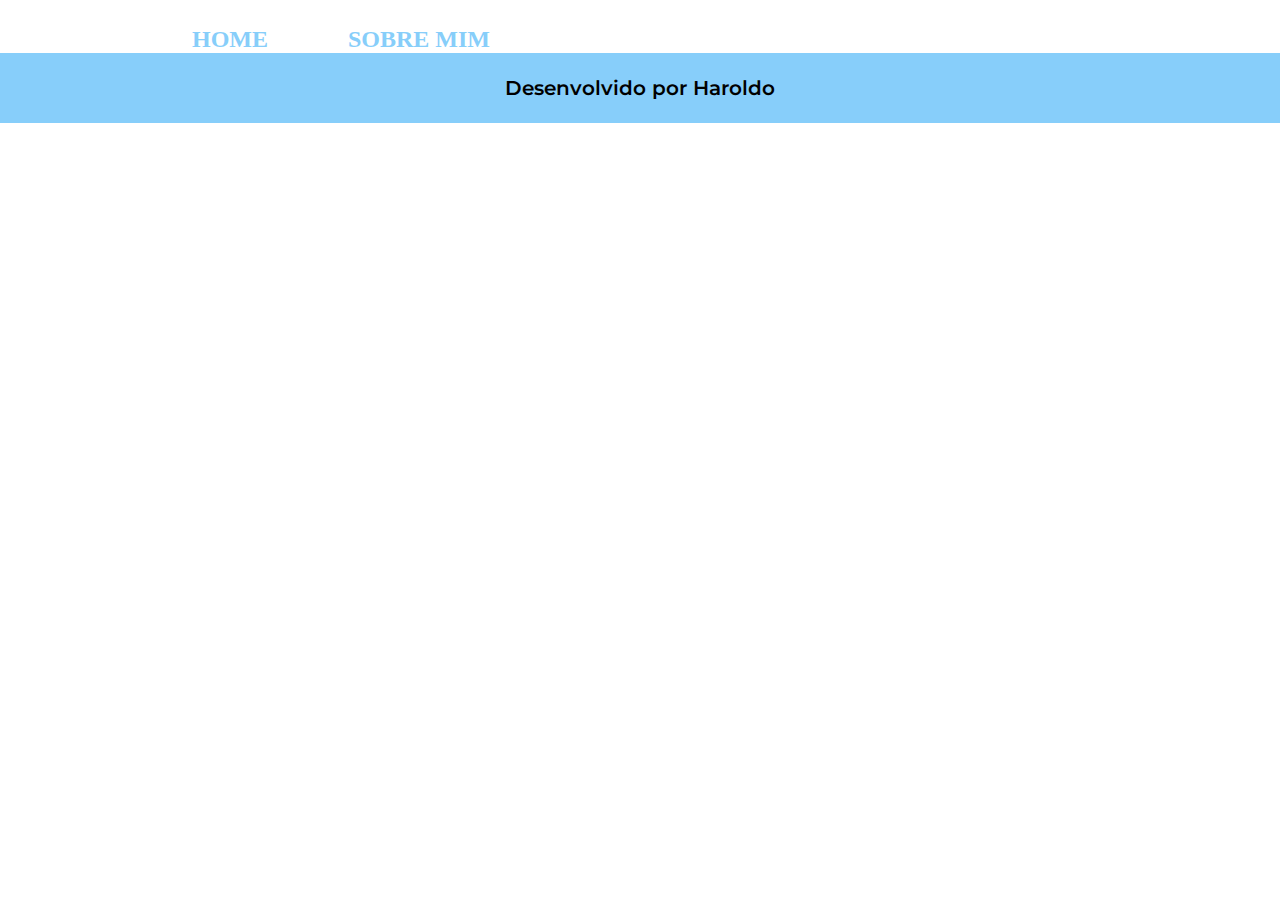
==== aboutme.html @ b842a4c2 ".gi" ====
<!DOCTYPE html>
<html lang="pt-br">
<head>
    <meta charset="UTF-8">
    <meta http-equiv="X-UA-Compatible" content="IE=edge">
    <meta name="viewport" content="width=device-width, initial-scale=1.0">
    <title>Sobre mim</title>
    <link rel="stylesheet" href="./styles/style.css">
</head>
<body>
    <header class="cabecalho">
        <nav class="cabecalho__menu">
            <a class="cabecalho__menu__link" href="index.html">HOME</a>
            <a class="cabecalho__menu__link" href="aboutme.html">SOBRE MIM</a>
        </nav>
    </header>
    <main></main>
    <footer class="rodape">
        <p>Desenvolvido por Haroldo</p>
    </footer>
</body>
</html>
---- styles/style.css ----
@import url('https://fonts.googleapis.com/css2?family=Krona+One&display=swap');
@import url('https://fonts.googleapis.com/css2?family=Montserrat&display=swap');
@import url('https://fonts.googleapis.com/css2?family=Montserrat:wght@600&display=swap');

* {
    margin: 0;
    padding: 0;
}

body {
    /*height: 100vh;*/
    box-sizing: border-box;
    background-color:#FFFFFF;
    color: #000000;
}

.cabecalho {
    padding: 2% 0% 0% 15%;
}

.cabecalho__menu {
    display: flex;
    gap: 80px;
}

.cabecalho__menu__link {
    font-family: "Montserrat', sans-serif";
    font-size: 24px;
    font-weight: 600;
    color: #87CEFA;
    text-decoration: none;
}

.titulo-destaque {
    color: #87CEFA;
}

.apresentacao {
    padding: 2% 15%;
    display: flex;
    align-items: center;
    justify-content: space-between;
}

.apresentacao__conteudo {
    width: 615px;
    display: flex;
    justify-content: space-between;
    flex-direction: column;
    gap: 15px;
    
}

.apresentacao__conteudo__titulo {
    font-size: 36px;
    font-family: 'Krona One', sans-serif;
}

.apresentacao__conteudo__conteudo {
    font-size: 24px;
    font-family: 'Montserrat', sans-serif;
    width: 593px;
    height: 144px;

    
}

.apresentacao__link {
    display: flex;
    justify-content: space-between;
    flex-direction: column;
    align-items: center;
    gap: 6px;
    
}

.apresentacao__link__subtitulo {
    font-family: 'Krona One', sans-serif;
    font-weight: 400;
    font-style: normal;
    font-size: 20px;
}

.apresentacao__link__links {
    background-color: #87CEFA;
    display: flex;
    justify-content: center;
    gap: 16px;
    width: 200px;
    text-align: center;
    border: 3px inset #000000 ;
    font-size: 15px;
    font-family: 'Montserrat', sans-serif;
    font-weight: 600;
    font-style: normal;
    text-decoration-line: none;
    padding: 5px 0;
    color: #000000;
}

.apresentacao__link__links:hover{
    background-color: #4169E1;
    padding: 0.5%;
}

.apresentacao__conteudo__imagem{
    width: 480px;
}

.section {
    border-color: red;
    border-radius: 10%;
    border-style: solid;
    display: flex;
}

.rodape {
    background-color: #87CEFA;
    color: #000000;
    text-align: center;
    font-size: 20px;
    font-family: 'Montserrat', sans-serif;
    font-weight: 600;
    padding: 23px;
}
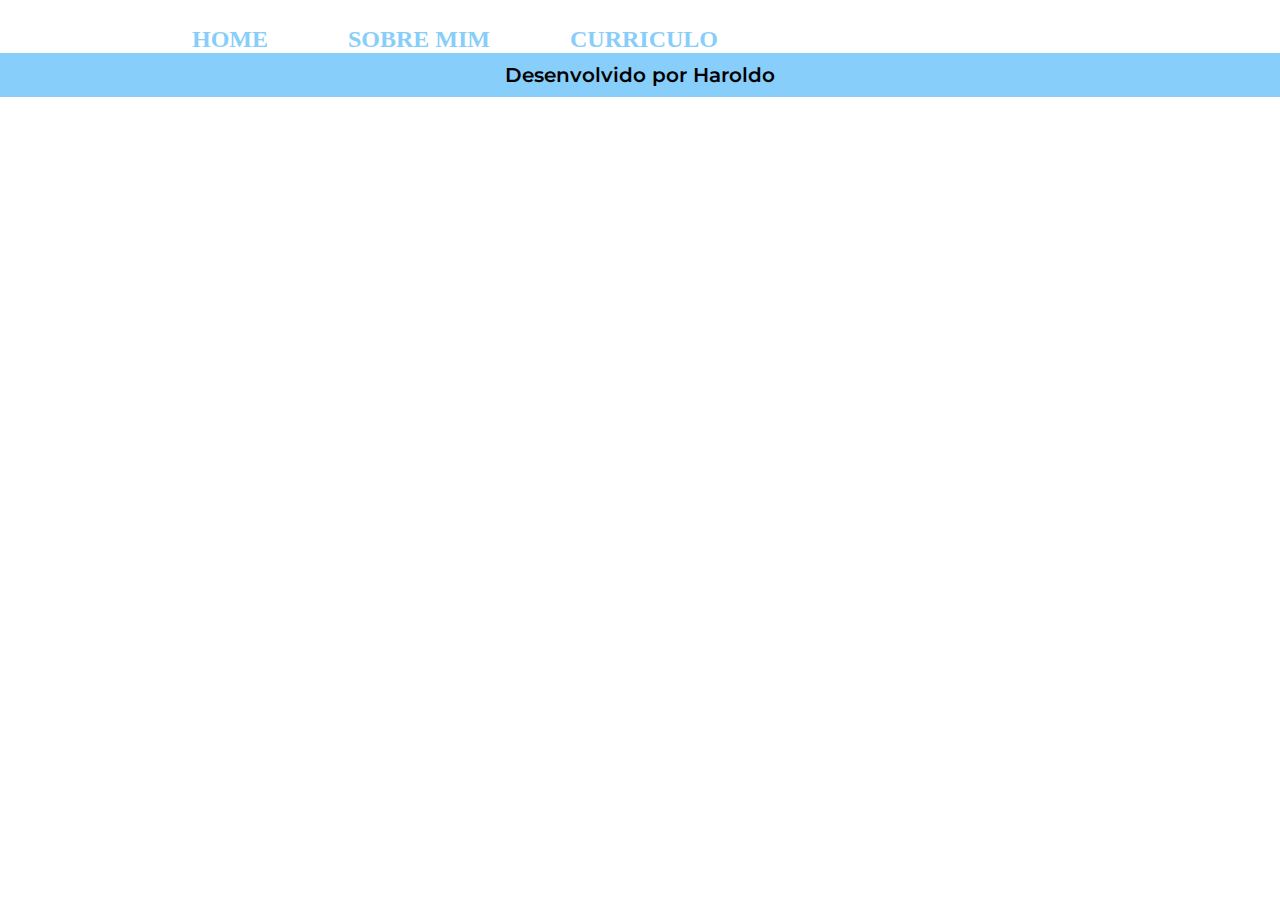
==== commit e2751ac0: "adição de paginas" ====
--- a/aboutme.html
+++ b/aboutme.html
@@ -12,6 +12,7 @@
         <nav class="cabecalho__menu">
             <a class="cabecalho__menu__link" href="index.html">HOME</a>
             <a class="cabecalho__menu__link" href="aboutme.html">SOBRE MIM</a>
+            <a class="cabecalho__menu__link" href="curriculo.html">CURRICULO</a>
         </nav>
     </header>
     <main></main>
--- a/styles/style.css
+++ b/styles/style.css
@@ -45,7 +45,7 @@
 .apresentacao__conteudo {
     width: 615px;
     display: flex;
-    justify-content: space-between;
+    justify-content: center;
     flex-direction: column;
     gap: 15px;
     
@@ -60,9 +60,7 @@
     font-size: 24px;
     font-family: 'Montserrat', sans-serif;
     width: 593px;
-    height: 144px;
-
-    
+    height: 144px;    
 }
 
 .apresentacao__link {
@@ -94,7 +92,7 @@
     font-weight: 600;
     font-style: normal;
     text-decoration-line: none;
-    padding: 5px 0;
+    padding: 8px 0;
     color: #000000;
 }
 
@@ -107,13 +105,6 @@
     width: 480px;
 }
 
-.section {
-    border-color: red;
-    border-radius: 10%;
-    border-style: solid;
-    display: flex;
-}
-
 .rodape {
     background-color: #87CEFA;
     color: #000000;
@@ -121,6 +112,6 @@
     font-size: 20px;
     font-family: 'Montserrat', sans-serif;
     font-weight: 600;
-    padding: 23px;
+    padding: 10px;
 }
 
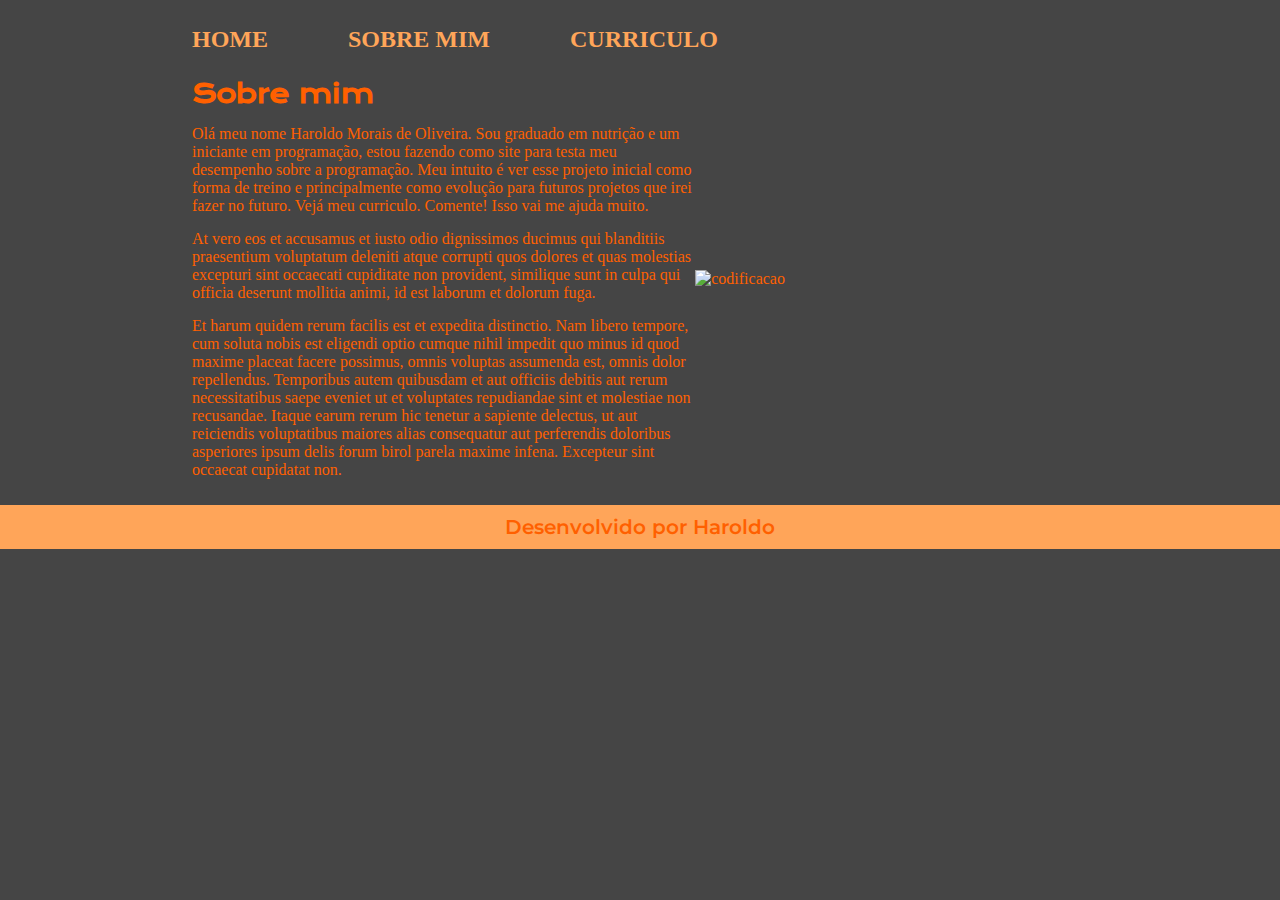
==== commit 4fcddb79: "mudança no site" ====
--- a/aboutme.html
+++ b/aboutme.html
@@ -15,9 +15,20 @@
             <a class="cabecalho__menu__link" href="curriculo.html">CURRICULO</a>
         </nav>
     </header>
-    <main></main>
+    <main class="apresentacao">
+        <section class="apresentacao__conteudo">
+        <h2 class="apresentacao__conteudo__titulo">Sobre mim</h2>
+        <p class="apresentacao__conteudo__texto">Olá meu nome Haroldo Morais de Oliveira. Sou graduado em nutrição e um iniciante em programação, estou fazendo como site para testa meu desempenho sobre a programação. Meu intuito é ver esse projeto inicial como forma de treino e principalmente como evolução para futuros projetos que irei fazer no futuro. Vejá meu curriculo. Comente! Isso vai me ajuda muito.</p>
+        <p>At vero eos et accusamus et iusto odio dignissimos ducimus qui blanditiis praesentium voluptatum deleniti atque corrupti quos dolores et quas molestias excepturi sint occaecati cupiditate non provident, similique sunt in culpa qui officia deserunt mollitia animi, id est laborum et dolorum fuga.
+        </p>
+        <p class="apresentacao__conteudo__texto">Et harum quidem rerum facilis est et expedita distinctio. Nam libero tempore, cum soluta nobis est eligendi optio cumque nihil impedit quo minus id quod maxime placeat facere possimus, omnis voluptas assumenda est, omnis dolor repellendus. Temporibus autem quibusdam et aut officiis debitis aut rerum necessitatibus saepe eveniet ut et voluptates repudiandae sint et molestiae non recusandae. Itaque earum rerum hic tenetur a sapiente delectus, ut aut reiciendis voluptatibus maiores alias consequatur aut perferendis doloribus asperiores ipsum delis forum birol parela maxime infena. Excepteur sint occaecat cupidatat non.</p>    
+        </section>
+        <img src="./assets/codificacao.jpg" alt="codificacao" class="apresentacao__conteudo__imagem">
+    </main>
+    <section>
     <footer class="rodape">
         <p>Desenvolvido por Haroldo</p>
     </footer>
+    </section>
 </body>
 </html>--- a/styles/style.css
+++ b/styles/style.css
@@ -1,6 +1,13 @@
 @import url('https://fonts.googleapis.com/css2?family=Krona+One&display=swap');
 @import url('https://fonts.googleapis.com/css2?family=Montserrat&display=swap');
 @import url('https://fonts.googleapis.com/css2?family=Montserrat:wght@600&display=swap');
+
+:root {
+    --cor-primaria: #454545;
+    --cor-secundaria: #FF6000;
+    --cor-terciaria: #FFA559;
+    --cor-hover: #FFE6C7;
+}
 
 * {
     margin: 0;
@@ -8,10 +15,9 @@
 }
 
 body {
-    /*height: 100vh;*/
     box-sizing: border-box;
-    background-color:#FFFFFF;
-    color: #000000;
+    background-color: var(--cor-primaria);
+    color: var(--cor-secundaria);
 }
 
 .cabecalho {
@@ -27,12 +33,12 @@
     font-family: "Montserrat', sans-serif";
     font-size: 24px;
     font-weight: 600;
-    color: #87CEFA;
+    color: var(--cor-terciaria);
     text-decoration: none;
 }
 
 .titulo-destaque {
-    color: #87CEFA;
+    color: var(--cor-terciaria);
 }
 
 .apresentacao {
@@ -52,7 +58,7 @@
 }
 
 .apresentacao__conteudo__titulo {
-    font-size: 36px;
+    font-size: 25px;
     font-family: 'Krona One', sans-serif;
 }
 
@@ -80,25 +86,30 @@
 }
 
 .apresentacao__link__links {
-    background-color: #87CEFA;
+    background-color: var(--cor-terciaria);
     display: flex;
     justify-content: center;
     gap: 16px;
     width: 200px;
     text-align: center;
-    border: 3px inset #000000 ;
+    border: 3px inset var(--cor-secundaria) ;
     font-size: 15px;
     font-family: 'Montserrat', sans-serif;
     font-weight: 600;
     font-style: normal;
     text-decoration-line: none;
     padding: 8px 0;
-    color: #000000;
+    color: var(--cor-secundaria);
 }
 
 .apresentacao__link__links:hover{
-    background-color: #4169E1;
+    background-color: var(--cor-hover);
     padding: 0.5%;
+}
+
+.apresentacao__conteudo__texto {
+    text-decoration: none;
+    color: var(--cor-secundaria);
 }
 
 .apresentacao__conteudo__imagem{
@@ -106,8 +117,8 @@
 }
 
 .rodape {
-    background-color: #87CEFA;
-    color: #000000;
+    background-color: var(--cor-terciaria);
+    color: var(--cor-secundaria);
     text-align: center;
     font-size: 20px;
     font-family: 'Montserrat', sans-serif;
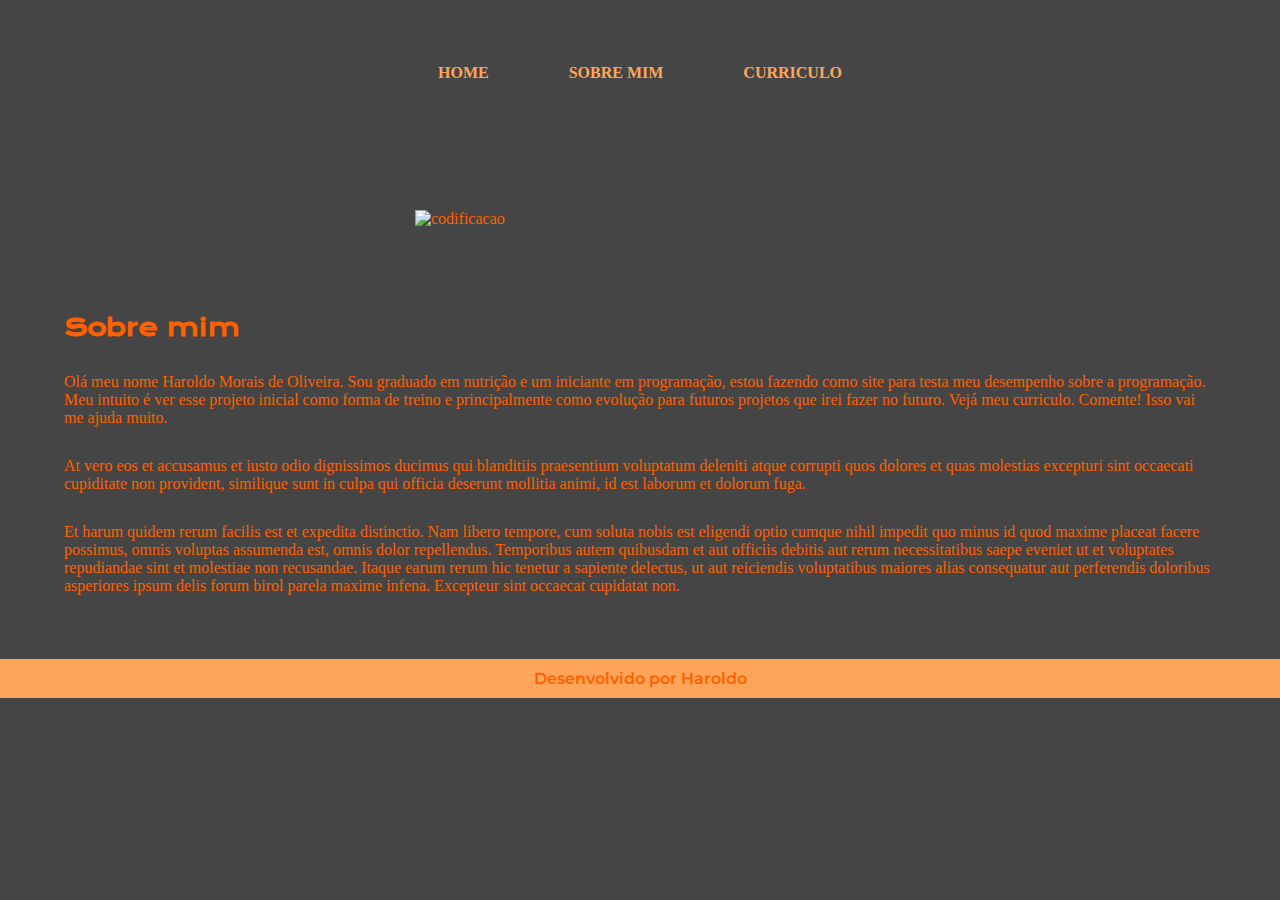
==== commit 1c27caf8: "mudança para fazer no futuro" ====
--- a/aboutme.html
+++ b/aboutme.html
@@ -23,7 +23,7 @@
         </p>
         <p class="apresentacao__conteudo__texto">Et harum quidem rerum facilis est et expedita distinctio. Nam libero tempore, cum soluta nobis est eligendi optio cumque nihil impedit quo minus id quod maxime placeat facere possimus, omnis voluptas assumenda est, omnis dolor repellendus. Temporibus autem quibusdam et aut officiis debitis aut rerum necessitatibus saepe eveniet ut et voluptates repudiandae sint et molestiae non recusandae. Itaque earum rerum hic tenetur a sapiente delectus, ut aut reiciendis voluptatibus maiores alias consequatur aut perferendis doloribus asperiores ipsum delis forum birol parela maxime infena. Excepteur sint occaecat cupidatat non.</p>    
         </section>
-        <img src="./assets/codificacao.jpg" alt="codificacao" class="apresentacao__conteudo__imagem">
+        <img class="apresentacao__conteudo__imagem" src="./assets/codificacao.jpg" alt="codificacao">
     </main>
     <section>
     <footer class="rodape">
--- a/styles/style.css
+++ b/styles/style.css
@@ -31,7 +31,7 @@
 
 .cabecalho__menu__link {
     font-family: "Montserrat', sans-serif";
-    font-size: 24px;
+    font-size: 1,5625rem;
     font-weight: 600;
     color: var(--cor-terciaria);
     text-decoration: none;
@@ -42,31 +42,32 @@
 }
 
 .apresentacao {
-    padding: 2% 15%;
+    padding: 5% 15%;
     display: flex;
     align-items: center;
     justify-content: space-between;
+    gap: 84px;
 }
 
 .apresentacao__conteudo {
-    width: 615px;
+    width: 50%;
     display: flex;
     justify-content: center;
     flex-direction: column;
-    gap: 15px;
+    gap: 30px;
     
 }
 
 .apresentacao__conteudo__titulo {
-    font-size: 25px;
+    font-size: 1,5625rem;
     font-family: 'Krona One', sans-serif;
 }
 
 .apresentacao__conteudo__conteudo {
-    font-size: 24px;
+    font-size: 1.56rem;
     font-family: 'Montserrat', sans-serif;
-    width: 593px;
-    height: 144px;    
+    /*width: 593px;
+    height: 144px;*/    
 }
 
 .apresentacao__link {
@@ -79,10 +80,11 @@
 }
 
 .apresentacao__link__subtitulo {
+    font-size: 25px;
     font-family: 'Krona One', sans-serif;
     font-weight: 400;
     font-style: normal;
-    font-size: 20px;
+    
 }
 
 .apresentacao__link__links {
@@ -90,39 +92,58 @@
     display: flex;
     justify-content: center;
     gap: 16px;
-    width: 200px;
+    width: 50%;
     text-align: center;
+    border-radius: 8px;
     border: 3px inset var(--cor-secundaria) ;
-    font-size: 15px;
+    font-size: 1,5625rem;
     font-family: 'Montserrat', sans-serif;
     font-weight: 600;
-    font-style: normal;
     text-decoration-line: none;
-    padding: 8px 0;
+    padding: 10px 0;
     color: var(--cor-secundaria);
+    
 }
 
 .apresentacao__link__links:hover{
     background-color: var(--cor-hover);
-    padding: 0.5%;
 }
 
 .apresentacao__conteudo__texto {
-    text-decoration: none;
+    font-size: 1,5625rem;
     color: var(--cor-secundaria);
 }
 
 .apresentacao__conteudo__imagem{
-    width: 480px;
+    width: 450px;
 }
 
 .rodape {
     background-color: var(--cor-terciaria);
     color: var(--cor-secundaria);
     text-align: center;
-    font-size: 20px;
+    font-size: 1,5625rem;
     font-family: 'Montserrat', sans-serif;
     font-weight: 600;
     padding: 10px;
 }
 
+@media (max-width: 1280px){
+    .cabecalho{
+        padding: 5%;
+    }
+    
+    .cabecalho__menu{
+        justify-content: center;
+    }
+    
+    
+    .apresentacao {
+        flex-direction: column-reverse;
+        padding: 5%;
+    }
+
+    .apresentacao__conteudo{
+        width: auto;
+    }
+}
